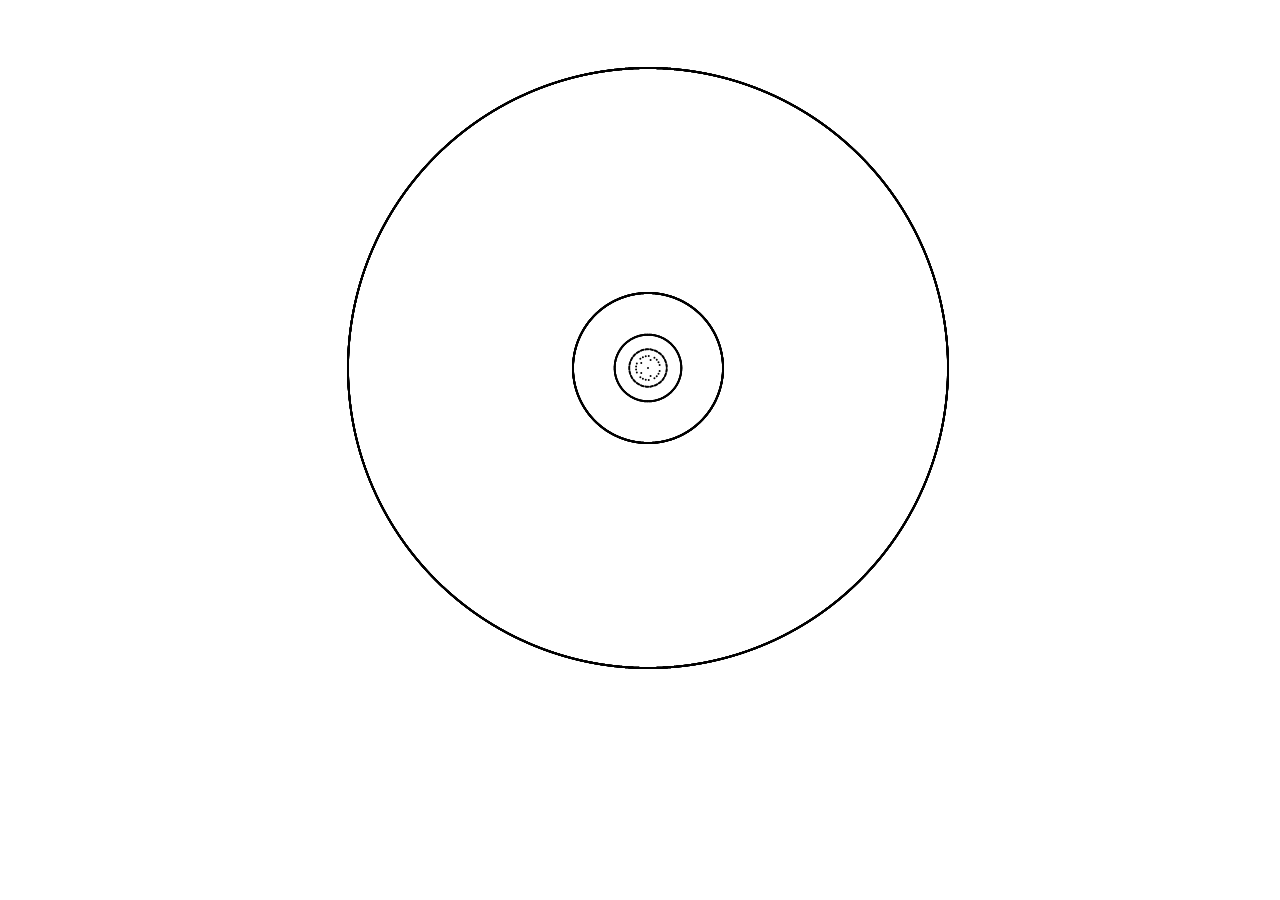
==== index.html @ 33a2fcbc "A model of the Z/p^n with the p-adic topology.  Will colors and analytic functions as animations nex" ====
<!DOCTYPE html>
<html>
<head>
  <!-- This imports two.js from the web, if this becomes a hassle just download and load it locally-->
  <!-- I don't think I need twojs, I'm trying Canvas instead
  <script src="./two.min.js"></script>-->
  <script src="./rainbowvis.js"></script>
  <title></title>

  <meta http-equiv="Content-Type" content="text/html; charset=UTF-8"/>

  <!--<link href="./style.css" rel="stylesheet"/>-->

</head>
<body>
  <canvas id='canvas', width='1000' height='700'></canvas>
  <!--I don't think I need three.js, but comment this back in if that changes)
  <script src="https://cdnjs.cloudflare.com/ajax/libs/three.js/108/three.min.js"></script>
  <script src="https://cdn.jsdelivr.net/npm/three@v0.108.0/examples/js/controls/OrbitControls.js"></script>
  -->


  <!-- presentation -->
  <!--<script src="./menuClasses.js"></script>-->
  <script src="./script.js"></script>
</body>
</html>
---- style.css ----
#canvas {
    width:100%;
    height:100%;
}
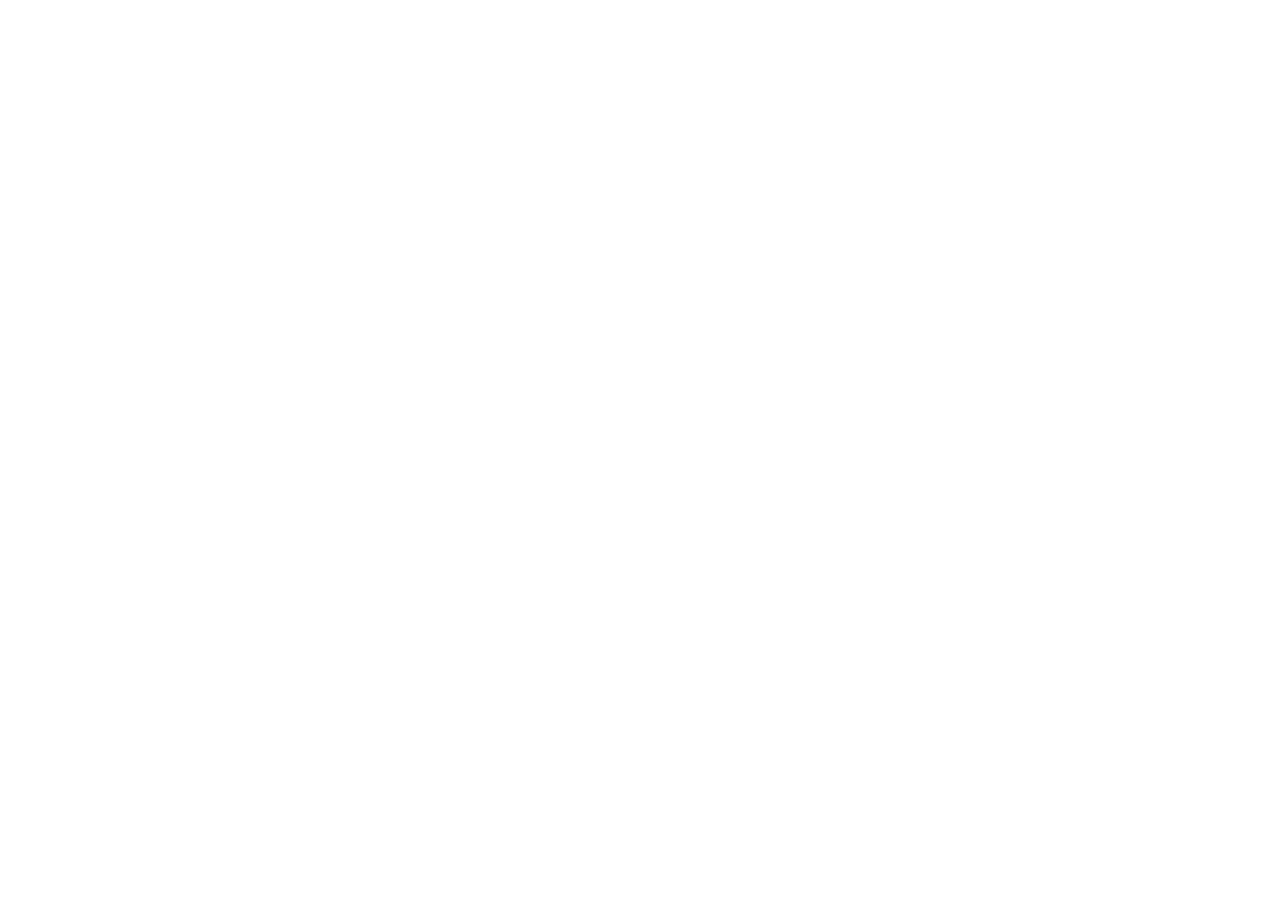
==== commit cd4757e6: "Added a GUI.  Something is still a bit finicky with exponentiation, but I think it's really just a s" ====
--- a/index.html
+++ b/index.html
@@ -4,6 +4,8 @@
   <!-- This imports two.js from the web, if this becomes a hassle just download and load it locally-->
   <!-- I don't think I need twojs, I'm trying Canvas instead
   <script src="./two.min.js"></script>-->
+  <!--for the GUI-->
+  <script src="https://cdn.jsdelivr.net/npm/quicksettings@latest/quicksettings.min.js"></script>
   <script src="./rainbowvis.js"></script>
   <title></title>
 
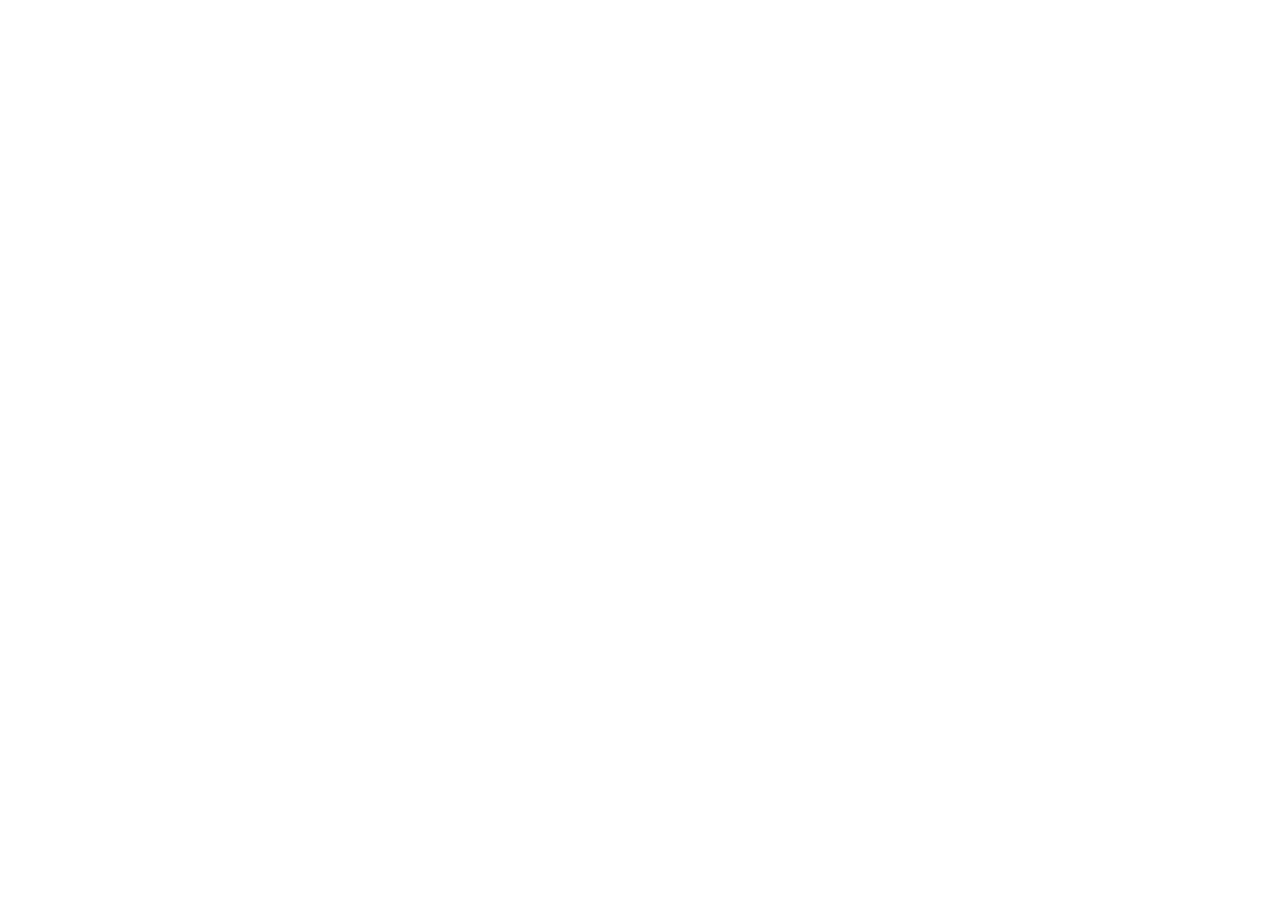
==== commit 96f0d9c9: "Canvas should now fit the screen of the user" ====
--- a/index.html
+++ b/index.html
@@ -15,7 +15,7 @@
 
 </head>
 <body>
-  <canvas id='canvas', width='1000' height='700'></canvas>
+  <canvas id='canvas'></canvas>
   <!--I don't think I need three.js, but comment this back in if that changes)
   <script src="https://cdnjs.cloudflare.com/ajax/libs/three.js/108/three.min.js"></script>
   <script src="https://cdn.jsdelivr.net/npm/three@v0.108.0/examples/js/controls/OrbitControls.js"></script>
--- a/style.css
+++ b/style.css
@@ -1,4 +1,10 @@
+html, body {
+    width: 100%;
+    height: 100%;
+    padding: 0;
+    margin: 0;
+}
 #canvas {
-    width:100%;
-    height:100%;
+    width: 100%;
+    height: 100%;
 }
